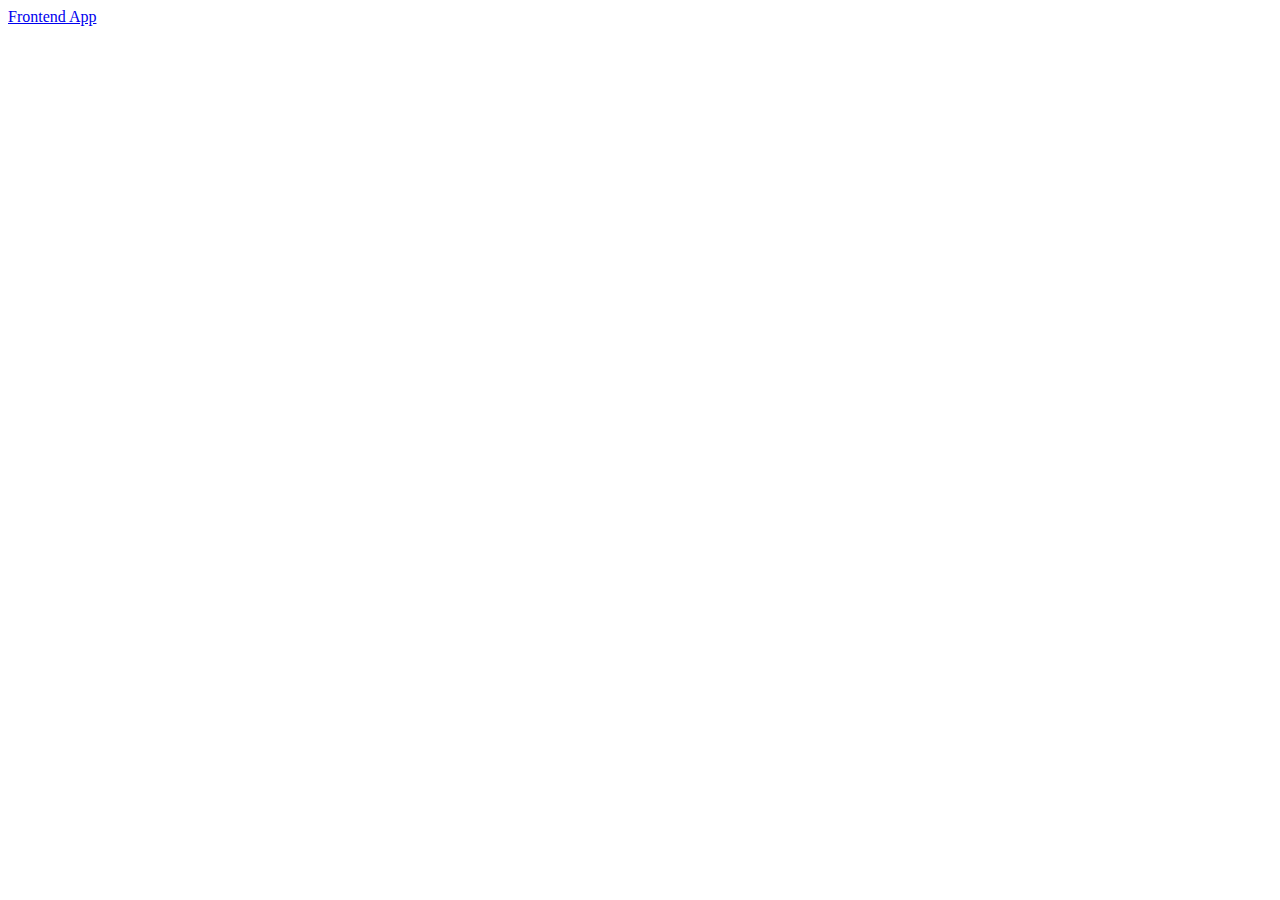
==== index.html @ 1ba5259c "completed get all product" ====
<!DOCTYPE html>
<html lang="en">
<head>
    <meta charset="UTF-8">
    <meta name="viewport" content="width=device-width, initial-scale=1.0">
    <link href="https://cdn.jsdelivr.net/npm/bootstrap@5.3.2/dist/css/bootstrap.min.css" rel="stylesheet" integrity="sha384-T3c6CoIi6uLrA9TneNEoa7RxnatzjcDSCmG1MXxSR1GAsXEV/Dwwykc2MPK8M2HN" crossorigin="anonymous">
    <title>product app</title>
</head>
<body>

    <nav class="navbar bg-body-tertiary mb-3"> <!--mb= margin botum 1-5-->
        <div class="container-fluid">
          <a class="navbar-brand" href="#">Frontend App</a>
        </div>
      </nav>

      <div class="container">
        
        <div id= "products" class="row">
          
           
    </div>



    <script src="https://cdn.jsdelivr.net/npm/bootstrap@5.3.2/dist/js/bootstrap.bundle.min.js" integrity="sha384-C6RzsynM9kWDrMNeT87bh95OGNyZPhcTNXj1NW7RuBCsyN/o0jlpcV8Qyq46cDfL" crossorigin="anonymous"></script>
    <script src="js/index.js"></script>
</body>
</html>
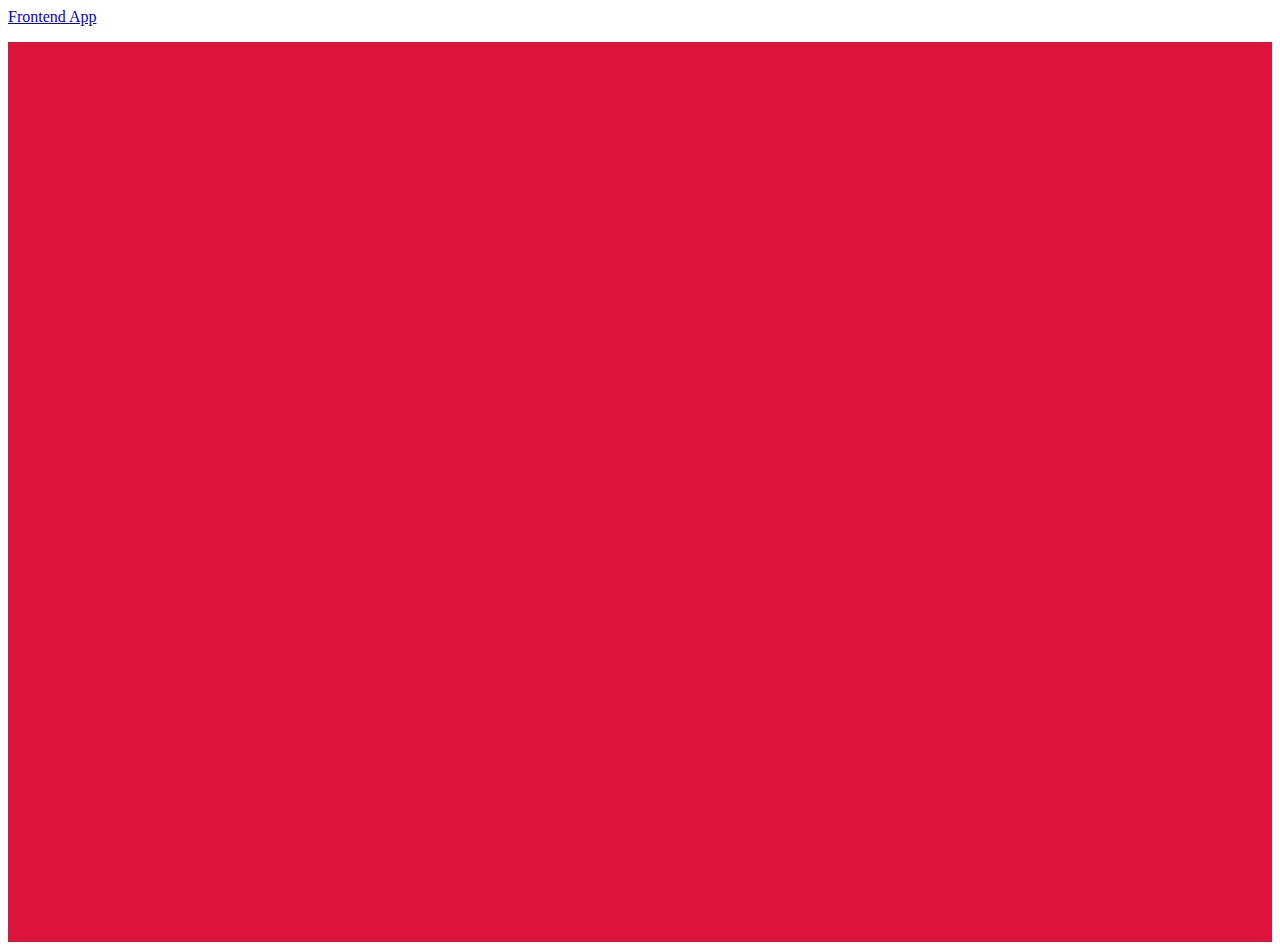
==== commit 0eea4c9a: "completed create product" ====
--- a/index.html
+++ b/index.html
@@ -4,6 +4,8 @@
     <meta charset="UTF-8">
     <meta name="viewport" content="width=device-width, initial-scale=1.0">
     <link href="https://cdn.jsdelivr.net/npm/bootstrap@5.3.2/dist/css/bootstrap.min.css" rel="stylesheet" integrity="sha384-T3c6CoIi6uLrA9TneNEoa7RxnatzjcDSCmG1MXxSR1GAsXEV/Dwwykc2MPK8M2HN" crossorigin="anonymous">
+    <link rel="stylesheet" href="cs/index.css">
+    
     <title>product app</title>
 </head>
 <body>
@@ -14,9 +16,28 @@
         </div>
       </nav>
 
+      
+
       <div class="container">
         
-        <div id= "products" class="row">
+        <div  class="row">
+
+          <div class="index col-lg-3 col-sm-6 col-6">
+
+            <ul id="categories">
+              
+            </ul>
+            
+
+          </div>
+
+          <div class="col-lg-9 col-sm-6 col-6">
+
+            <div id="products" class="row">
+
+            </div>
+
+          </div>
           
            
     </div>
--- a/cs/index.css
+++ b/cs/index.css
@@ -0,0 +1,15 @@
+.index {
+    background: crimson;
+    height: 100vh;
+}
+
+li{
+    color:floralwhite;
+    font-size: 17px;
+    font-weight: bold;
+    transition: transform 0.2s;
+}
+li:hover {
+  transform: scale(1.1); 
+}
+
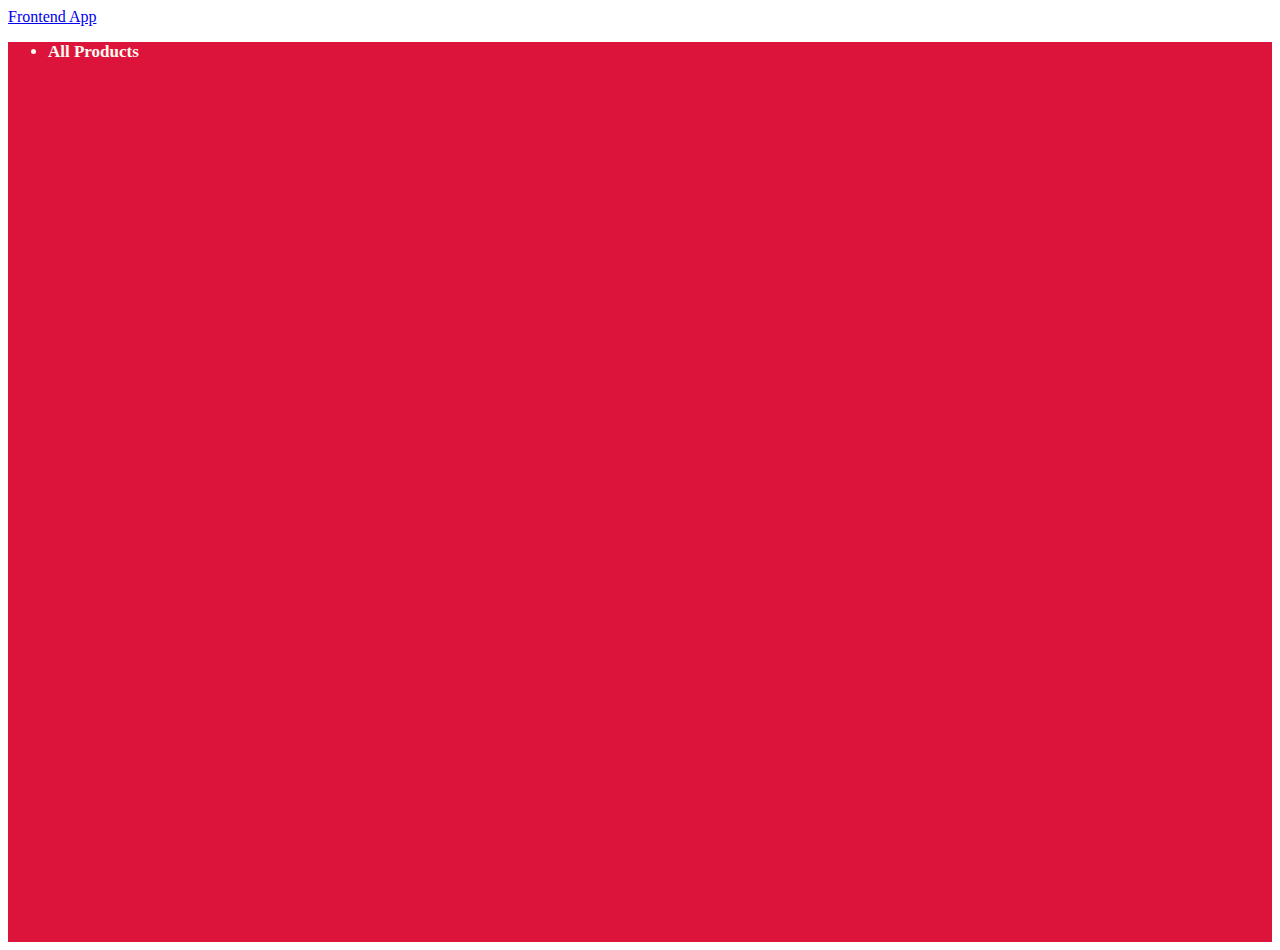
==== commit d2ae75fb: "completed getproduct by category" ====
--- a/index.html
+++ b/index.html
@@ -25,6 +25,8 @@
           <div class="index col-lg-3 col-sm-6 col-6">
 
             <ul id="categories">
+
+              <li class = "allProducts"onclick="getAllProduct()">All Products</li>
               
             </ul>
             
--- a/cs/index.css
+++ b/cs/index.css
@@ -11,5 +11,10 @@
 }
 li:hover {
   transform: scale(1.1); 
+  
+}
+.allProducts{
+    margin-bottom: 10px;
+    cursor: pointer;
 }
 
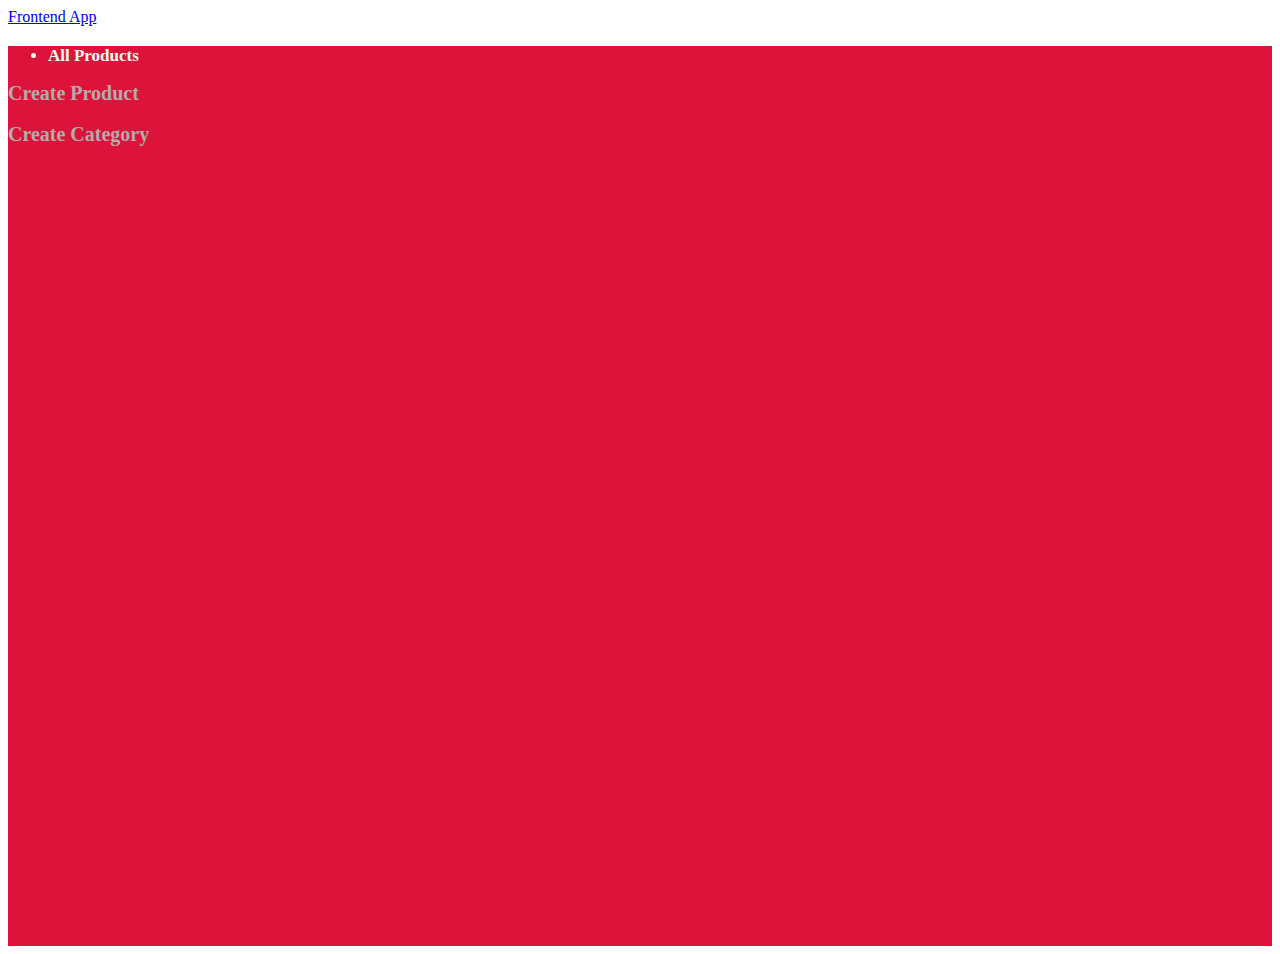
==== commit dbad601a: "completed create category" ====
--- a/index.html
+++ b/index.html
@@ -29,6 +29,13 @@
               <li class = "allProducts"onclick="getAllProduct()">All Products</li>
               
             </ul>
+
+            <div class="link">
+
+            <a href="create-product.html">Create Product</a> <br><br>
+            <a href="create-category.html">Create Category</a>
+
+          </div>
             
 
           </div>
--- a/cs/index.css
+++ b/cs/index.css
@@ -16,5 +16,22 @@
 .allProducts{
     margin-bottom: 10px;
     cursor: pointer;
+    margin-top: 20px;
 }
 
+.link > a{
+    color: #b6abab;
+    font-size: 20px;
+    font-weight: bold;
+    text-decoration: none;
+    transition: transform 0.2s;
+    
+}
+
+
+.link > a:hover{
+    
+    font-size: 24px; 
+}
+
+
